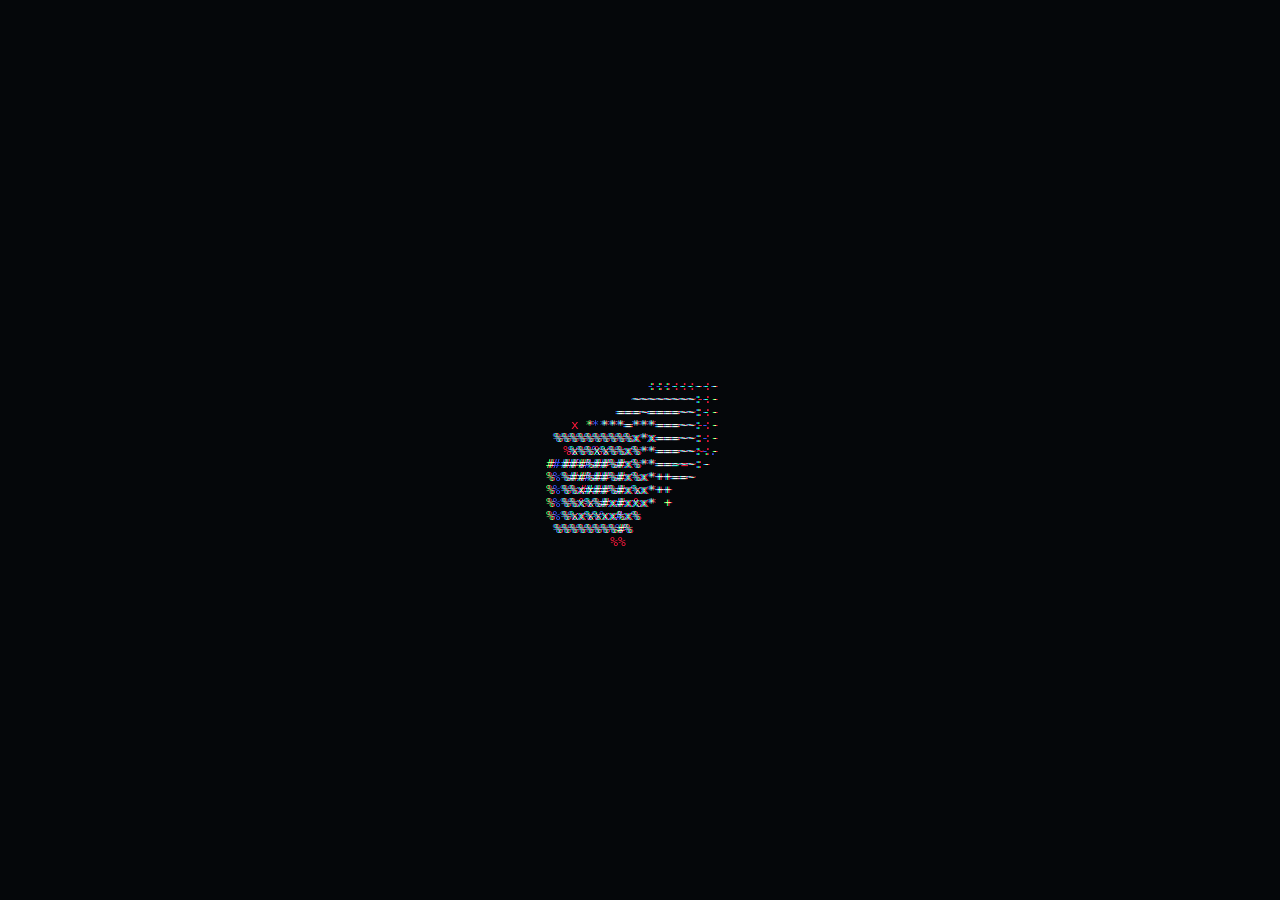
==== demo/rotating-ascii.html @ 2dd962c0 "Add rotating ASCII banner demo with chromatic aberration 3D-extruded 5x7 bitmap text rotated with a " ====
<!DOCTYPE html>
<html lang="no">
<head>
<meta charset="utf-8">
<meta name="viewport" content="width=device-width, initial-scale=1">
<title>inv.no — rotating ascii</title>
<style>
  :root { color-scheme: dark; }
  html, body {
    margin: 0; height: 100%;
    background: #05070a;
    display: grid; place-items: center;
    font-family: ui-monospace, "SF Mono", Menlo, Consolas, monospace;
    overflow: hidden;
  }
  #stage { position: relative; }
  pre {
    margin: 0;
    font-size: clamp(4px, 1.15vw, 13px);
    line-height: 1.0;
    letter-spacing: 0;
    white-space: pre;
    user-select: none;
    mix-blend-mode: screen;   /* r+g+b overlap -> white core, fringes where they diverge */
  }
  /* channels stack on top of each other; the red one holds the layout */
  #ch-g, #ch-b { position: absolute; inset: 0; }
  #ch-r { color: #ff1030; }
  #ch-g { color: #10ff70; }
  #ch-b { color: #3050ff; }
</style>
</head>
<body>
<div id="stage">
  <pre id="ch-r"></pre>
  <pre id="ch-g"></pre>
  <pre id="ch-b"></pre>
</div>
<script>
// 5x7 bitmap font — only the glyphs "inv.no" needs
const FONT = {
  I: ["11111","00100","00100","00100","00100","00100","11111"],
  N: ["10001","11001","11001","10101","10011","10011","10001"],
  V: ["10001","10001","10001","10001","01010","01010","00100"],
  O: ["01110","10001","10001","10001","10001","10001","01110"],
  ".":["00000","00000","00000","00000","00000","01100","01100"],
};

const TEXT   = "INV.NO";
const GLYPH_W = 5, GLYPH_H = 7, TRACK = 6;
const DEPTH   = 3;
const RAMP    = "@#%x*+=~:-. ";

const pts = [];
{
  const totalW = TEXT.length * TRACK - 1;
  const cx = totalW / 2, cy = GLYPH_H / 2;
  TEXT.split("").forEach((ch, i) => {
    const g = FONT[ch];
    if (!g) return;
    for (let r = 0; r < GLYPH_H; r++)
      for (let c = 0; c < GLYPH_W; c++)
        if (g[r][c] === "1")
          for (let d = -DEPTH; d <= DEPTH; d++)
            pts.push({ x: i * TRACK + c - cx, y: r - cy, z: d * 0.6 });
  });
}

const W = 150, H = 19;
const SX = 2.6, SY = 1.3;
const FOV = 90;

// `disp` is the lens-dispersion factor: each colour channel focuses slightly
// differently, so red projects a touch wider than blue. That divergence is the
// chromatic aberration — it vanishes at the centre and grows toward the edges,
// exactly like a real lens.
function render(angle, disp) {
  const sin = Math.sin(angle), cos = Math.cos(angle);
  const chars = new Array(W * H).fill(" ");
  const zbuf  = new Array(W * H).fill(-Infinity);

  for (const p of pts) {
    const rx = p.x * cos + p.z * sin;
    const rz = -p.x * sin + p.z * cos;
    const tilt = Math.sin(angle * 0.5) * 0.22;
    const ry = p.y * Math.cos(tilt) - rz * Math.sin(tilt);
    const rz2 = p.y * Math.sin(tilt) + rz * Math.cos(tilt);

    const f = FOV / (FOV + rz2 + 25);
    const sx = Math.round(rx * SX * disp * f + W / 2);
    const sy = Math.round(ry * SY * disp * f + H / 2);
    if (sx < 0 || sx >= W || sy < 0 || sy >= H) continue;

    const i = sy * W + sx;
    if (-rz2 > zbuf[i]) {
      zbuf[i] = -rz2;
      const t = (rz2 + 22) / 44;
      chars[i] = RAMP[Math.max(0, Math.min(RAMP.length - 1, Math.round(t * (RAMP.length - 1))))];
    }
  }

  let out = "";
  for (let y = 0; y < H; y++) out += chars.slice(y * W, y * W + W).join("") + "\n";
  return out;
}

const chR = document.getElementById("ch-r");
const chG = document.getElementById("ch-g");
const chB = document.getElementById("ch-b");

let angle = 0, speed = 0.028, paused = false;

function frame() {
  // pulse the aberration so it breathes instead of sitting static
  const a = 0.011 + Math.sin(angle * 0.7) * 0.006;

  chR.textContent = render(angle, 1 + a);
  chG.textContent = render(angle, 1);
  chB.textContent = render(angle, 1 - a);

  // sub-pixel lateral split, opposite directions for r and b
  const px = a * 90;
  chR.style.transform = `translateX(${ px.toFixed(2) }px)`;
  chB.style.transform = `translateX(${ (-px).toFixed(2) }px)`;

  if (!paused) angle += speed;
  requestAnimationFrame(frame);
}
frame();

addEventListener("click", () => { paused = !paused; });
addEventListener("keydown", e => {
  if (e.key === "ArrowRight") speed += 0.006;
  if (e.key === "ArrowLeft")  speed -= 0.006;
});
</script>
</body>
</html>
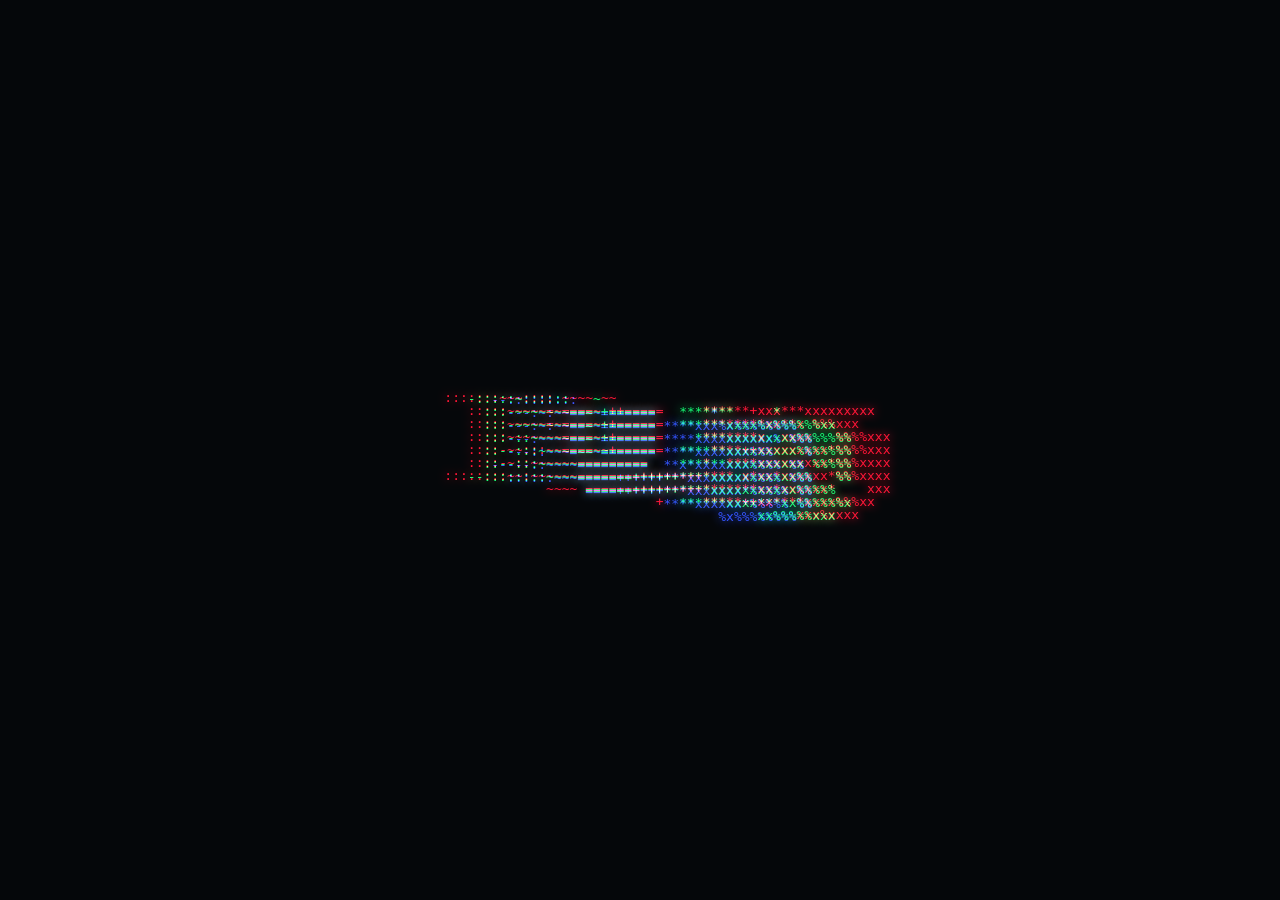
==== commit 4195e10a: "Strengthen chromatic aberration, slow rotation Triple the per-channel dispersion, add a temporal spl" ====
--- a/demo/rotating-ascii.html
+++ b/demo/rotating-ascii.html
@@ -22,6 +22,7 @@
     white-space: pre;
     user-select: none;
     mix-blend-mode: screen;   /* r+g+b overlap -> white core, fringes where they diverge */
+    text-shadow: 0 0 10px currentColor;   /* per-channel bloom, so the fringes glow */
   }
   /* channels stack on top of each other; the red one holds the layout */
   #ch-g, #ch-b { position: absolute; inset: 0; }
@@ -108,20 +109,25 @@
 const chG = document.getElementById("ch-g");
 const chB = document.getElementById("ch-b");
 
-let angle = 0, speed = 0.028, paused = false;
+let angle = 0, speed = 0.016, paused = false;
 
 function frame() {
   // pulse the aberration so it breathes instead of sitting static
-  const a = 0.011 + Math.sin(angle * 0.7) * 0.006;
+  const a = 0.034 + Math.sin(angle * 0.7) * 0.020;
+  // temporal split: red trails the rotation, blue leads it. This is what really
+  // sells the effect -- the channels disagree about *where the object is*, not
+  // just how wide it projects, so the fringing swells as the banner turns.
+  const lag = 0.085 + Math.sin(angle * 0.9) * 0.040;
 
-  chR.textContent = render(angle, 1 + a);
-  chG.textContent = render(angle, 1);
-  chB.textContent = render(angle, 1 - a);
+  chR.textContent = render(angle - lag, 1 + a);
+  chG.textContent = render(angle,       1);
+  chB.textContent = render(angle + lag, 1 - a);
 
-  // sub-pixel lateral split, opposite directions for r and b
-  const px = a * 90;
-  chR.style.transform = `translateX(${ px.toFixed(2) }px)`;
-  chB.style.transform = `translateX(${ (-px).toFixed(2) }px)`;
+  // lateral split, opposite directions for r and b, with a slight vertical
+  // shear so the split isn't purely horizontal
+  const px = a * 170;
+  chR.style.transform = `translate(${ px.toFixed(2) }px, ${ (-px * 0.18).toFixed(2) }px)`;
+  chB.style.transform = `translate(${ (-px).toFixed(2) }px, ${ (px * 0.18).toFixed(2) }px)`;
 
   if (!paused) angle += speed;
   requestAnimationFrame(frame);
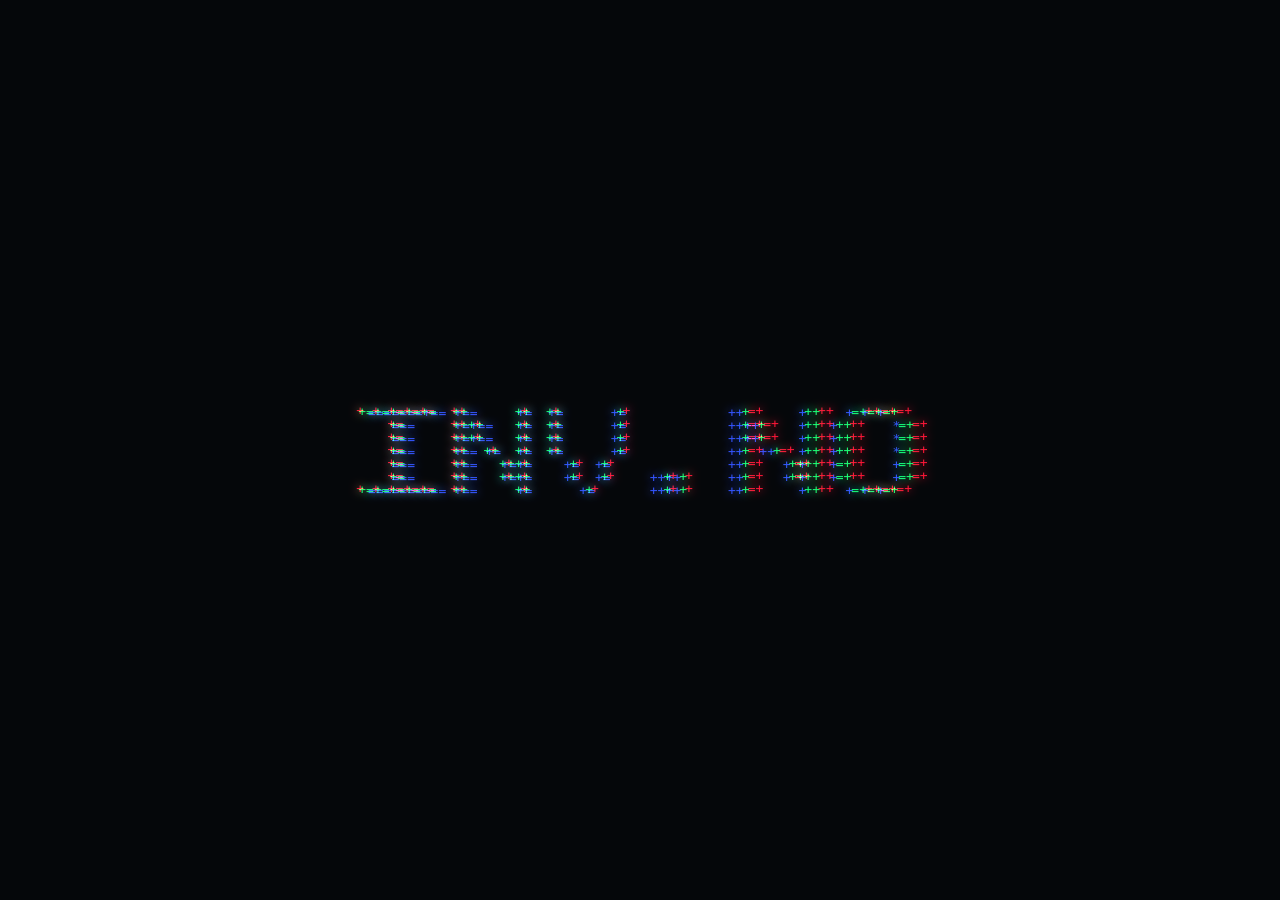
==== commit 3f86392a: "Make the rotating ascii banner the front page Move the renderer into index.html with its styles in s" ====
--- a/demo/rotating-ascii.html
+++ b/demo/rotating-ascii.html
@@ -1,144 +1,12 @@
 <!DOCTYPE html>
 <html lang="no">
 <head>
-<meta charset="utf-8">
-<meta name="viewport" content="width=device-width, initial-scale=1">
-<title>inv.no — rotating ascii</title>
-<style>
-  :root { color-scheme: dark; }
-  html, body {
-    margin: 0; height: 100%;
-    background: #05070a;
-    display: grid; place-items: center;
-    font-family: ui-monospace, "SF Mono", Menlo, Consolas, monospace;
-    overflow: hidden;
-  }
-  #stage { position: relative; }
-  pre {
-    margin: 0;
-    font-size: clamp(4px, 1.15vw, 13px);
-    line-height: 1.0;
-    letter-spacing: 0;
-    white-space: pre;
-    user-select: none;
-    mix-blend-mode: screen;   /* r+g+b overlap -> white core, fringes where they diverge */
-    text-shadow: 0 0 10px currentColor;   /* per-channel bloom, so the fringes glow */
-  }
-  /* channels stack on top of each other; the red one holds the layout */
-  #ch-g, #ch-b { position: absolute; inset: 0; }
-  #ch-r { color: #ff1030; }
-  #ch-g { color: #10ff70; }
-  #ch-b { color: #3050ff; }
-</style>
+  <meta charset="utf-8">
+  <title>inv.no — moved</title>
+  <link rel="canonical" href="/">
+  <meta http-equiv="refresh" content="0; url=/">
 </head>
 <body>
-<div id="stage">
-  <pre id="ch-r"></pre>
-  <pre id="ch-g"></pre>
-  <pre id="ch-b"></pre>
-</div>
-<script>
-// 5x7 bitmap font — only the glyphs "inv.no" needs
-const FONT = {
-  I: ["11111","00100","00100","00100","00100","00100","11111"],
-  N: ["10001","11001","11001","10101","10011","10011","10001"],
-  V: ["10001","10001","10001","10001","01010","01010","00100"],
-  O: ["01110","10001","10001","10001","10001","10001","01110"],
-  ".":["00000","00000","00000","00000","00000","01100","01100"],
-};
-
-const TEXT   = "INV.NO";
-const GLYPH_W = 5, GLYPH_H = 7, TRACK = 6;
-const DEPTH   = 3;
-const RAMP    = "@#%x*+=~:-. ";
-
-const pts = [];
-{
-  const totalW = TEXT.length * TRACK - 1;
-  const cx = totalW / 2, cy = GLYPH_H / 2;
-  TEXT.split("").forEach((ch, i) => {
-    const g = FONT[ch];
-    if (!g) return;
-    for (let r = 0; r < GLYPH_H; r++)
-      for (let c = 0; c < GLYPH_W; c++)
-        if (g[r][c] === "1")
-          for (let d = -DEPTH; d <= DEPTH; d++)
-            pts.push({ x: i * TRACK + c - cx, y: r - cy, z: d * 0.6 });
-  });
-}
-
-const W = 150, H = 19;
-const SX = 2.6, SY = 1.3;
-const FOV = 90;
-
-// `disp` is the lens-dispersion factor: each colour channel focuses slightly
-// differently, so red projects a touch wider than blue. That divergence is the
-// chromatic aberration — it vanishes at the centre and grows toward the edges,
-// exactly like a real lens.
-function render(angle, disp) {
-  const sin = Math.sin(angle), cos = Math.cos(angle);
-  const chars = new Array(W * H).fill(" ");
-  const zbuf  = new Array(W * H).fill(-Infinity);
-
-  for (const p of pts) {
-    const rx = p.x * cos + p.z * sin;
-    const rz = -p.x * sin + p.z * cos;
-    const tilt = Math.sin(angle * 0.5) * 0.22;
-    const ry = p.y * Math.cos(tilt) - rz * Math.sin(tilt);
-    const rz2 = p.y * Math.sin(tilt) + rz * Math.cos(tilt);
-
-    const f = FOV / (FOV + rz2 + 25);
-    const sx = Math.round(rx * SX * disp * f + W / 2);
-    const sy = Math.round(ry * SY * disp * f + H / 2);
-    if (sx < 0 || sx >= W || sy < 0 || sy >= H) continue;
-
-    const i = sy * W + sx;
-    if (-rz2 > zbuf[i]) {
-      zbuf[i] = -rz2;
-      const t = (rz2 + 22) / 44;
-      chars[i] = RAMP[Math.max(0, Math.min(RAMP.length - 1, Math.round(t * (RAMP.length - 1))))];
-    }
-  }
-
-  let out = "";
-  for (let y = 0; y < H; y++) out += chars.slice(y * W, y * W + W).join("") + "\n";
-  return out;
-}
-
-const chR = document.getElementById("ch-r");
-const chG = document.getElementById("ch-g");
-const chB = document.getElementById("ch-b");
-
-let angle = 0, speed = 0.016, paused = false;
-
-function frame() {
-  // pulse the aberration so it breathes instead of sitting static
-  const a = 0.034 + Math.sin(angle * 0.7) * 0.020;
-  // temporal split: red trails the rotation, blue leads it. This is what really
-  // sells the effect -- the channels disagree about *where the object is*, not
-  // just how wide it projects, so the fringing swells as the banner turns.
-  const lag = 0.085 + Math.sin(angle * 0.9) * 0.040;
-
-  chR.textContent = render(angle - lag, 1 + a);
-  chG.textContent = render(angle,       1);
-  chB.textContent = render(angle + lag, 1 - a);
-
-  // lateral split, opposite directions for r and b, with a slight vertical
-  // shear so the split isn't purely horizontal
-  const px = a * 170;
-  chR.style.transform = `translate(${ px.toFixed(2) }px, ${ (-px * 0.18).toFixed(2) }px)`;
-  chB.style.transform = `translate(${ (-px).toFixed(2) }px, ${ (px * 0.18).toFixed(2) }px)`;
-
-  if (!paused) angle += speed;
-  requestAnimationFrame(frame);
-}
-frame();
-
-addEventListener("click", () => { paused = !paused; });
-addEventListener("keydown", e => {
-  if (e.key === "ArrowRight") speed += 0.006;
-  if (e.key === "ArrowLeft")  speed -= 0.006;
-});
-</script>
+  <p>The rotating ascii banner is now the front page: <a href="/">inv.no</a></p>
 </body>
 </html>
